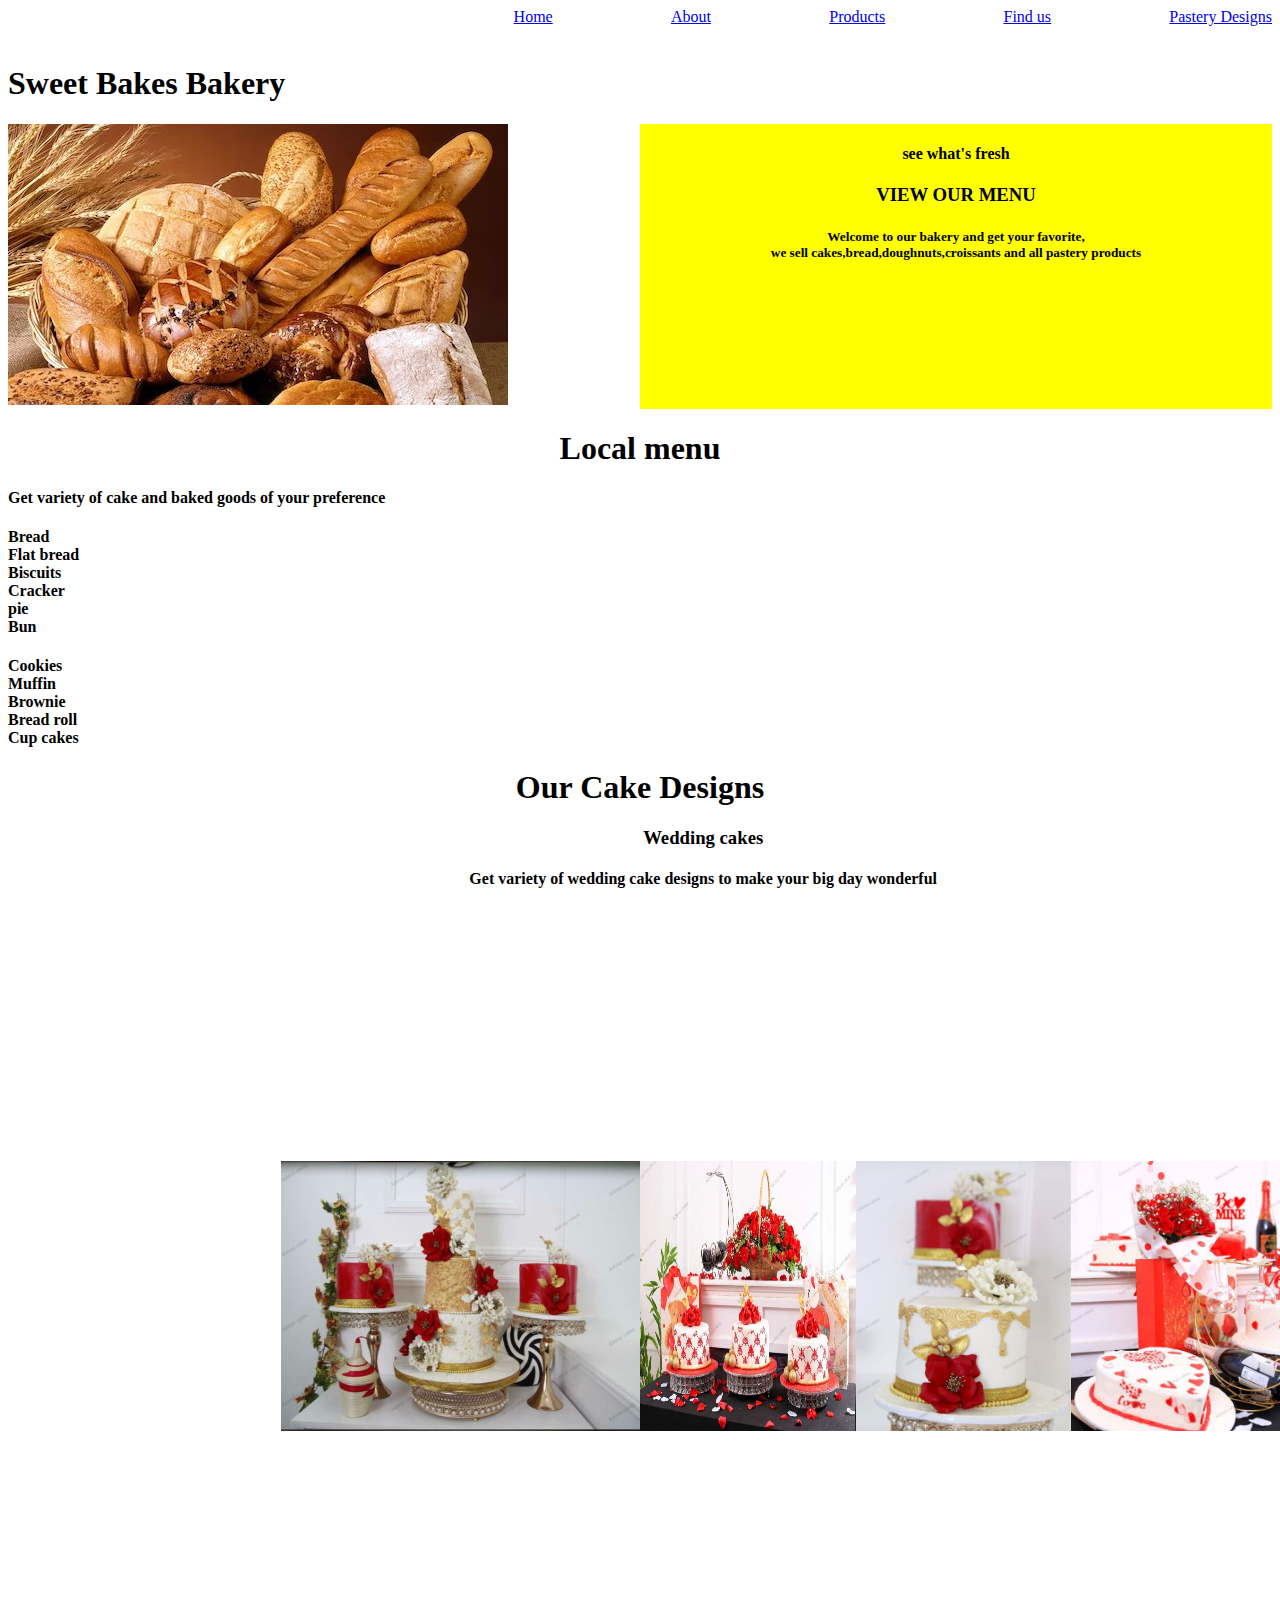
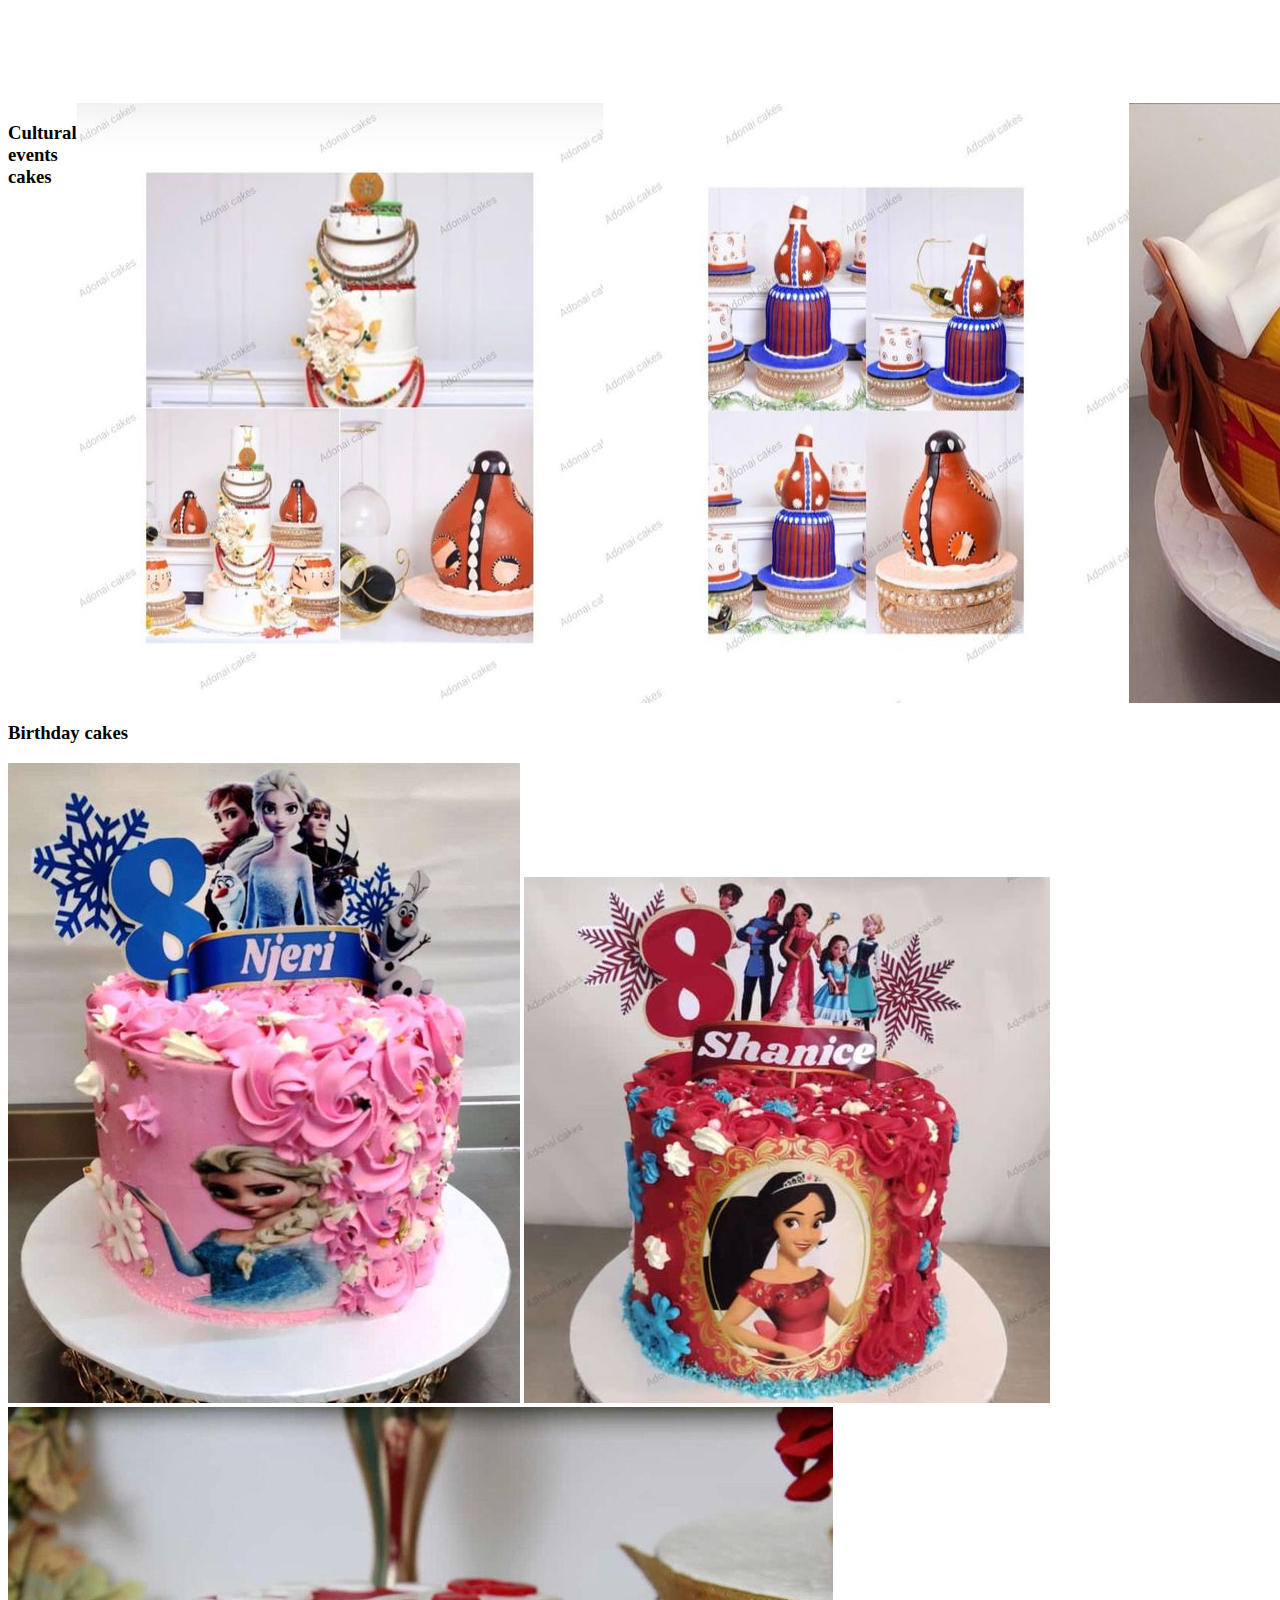
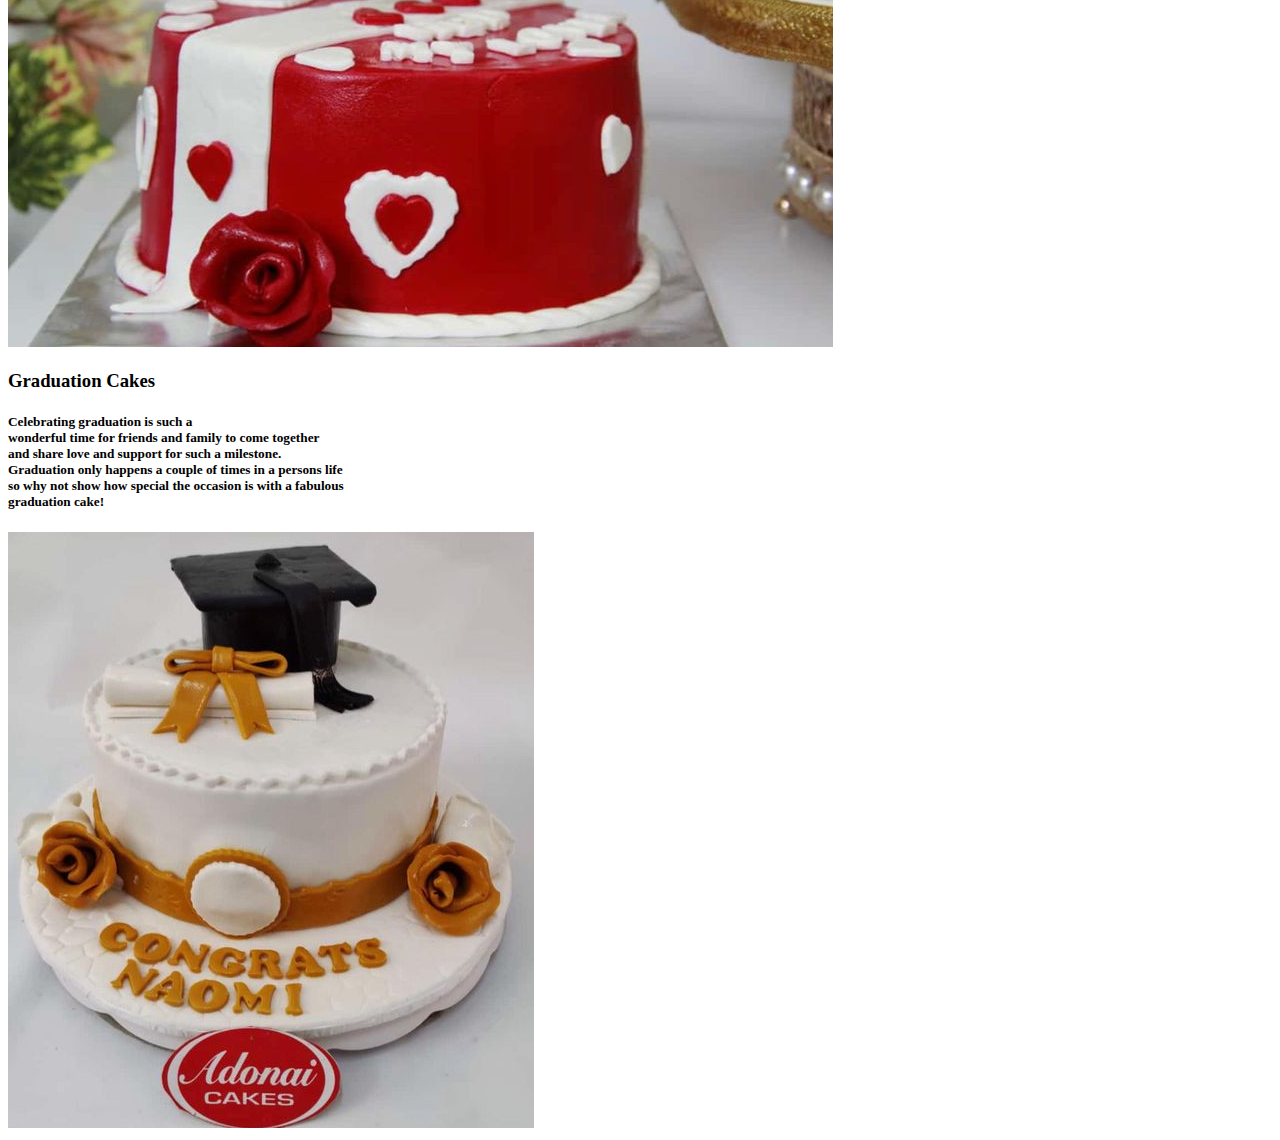
==== index.html @ e6185fc3 "commit" ====
<!DOCTYPE html>
<html lang="en">
<head>
    <meta charset="UTF-8">
    <meta http-equiv="X-UA-Compatible" content="IE=edge">
    <meta name="viewport" content="width=device-width, initial-scale=1.0">
    <link rel="stylesheet" href="style.css">
    <title>Document</title>
</head>
<body>
    <div>
<div class="navbar">  
   <a href="index.html"><li>Home</li></a>
   <a href="about.html"><li>About</li></a>
   <a href="products.html"><li>Products</li></a>
   <a href="contactus.html"><li>Find us</li></a>
   <a href="designs.html"><li>Pastery Designs</li></a>
</div>
<div><img src="" class="logo"></div>
<div>
   <h1>Sweet Bakes Bakery</h1>
</div>
<div class="container">
<div >
    <img src="bake.jpg">
</div>
    <div class="intro">
        <h4>see what's fresh</h4>
        <h3>VIEW OUR MENU</h3>
        <h5>Welcome to our bakery and get your favorite, 
        <br>we sell cakes,bread,doughnuts,croissants and all
            pastery products<br>
         </h5>
        </div>
</div>

<div class="">
    <div class="menu">
<h1>Local menu</h1>
</div>
<div>
<h4>Get variety of cake and baked goods of your preference</h4>
</div>
<div>
<h4>Bread <br>Flat bread <br> Biscuits<br>Cracker<br>pie<br>Bun</h4>
</div>
<div>
<h4>Cookies<br>Muffin<br>Brownie<br>Bread roll<br>Cup cakes</h4>
</div>
</div>

</div> 
</div>
<div class="design">
    <h1>Our Cake Designs</h1>
    </div>
    <div class="wed">
    <h3>Wedding cakes</h3>
    <h4> Get variety of wedding cake designs to make your big day wonderful</h4>
    </div>
    <div class="wedding">
<img src="cak.jpg" class="cak"> 
<img src="wedd.jpg" class="wedd">
<img src="wed2.jpg" class="wed2">
<img src="kek.jpg" class="kek">
</div>
<div class="culture">
<h3>Cultural events cakes</h3>
<img src="culture.jpg" alt="">
<img src="trad.jpg" alt="">
<img src="culcak.jpg" alt="">
<img src="culkak.jpg" alt="">
</div>

<div>
<h3>Birthday cakes</h3> 
<img src="elsa.jpg" alt=""> 
<img src="sofia.jpg" alt="">
<img src="keki.jpg" alt="">
</div> 
<div>
    <h3>Graduation Cakes</h3>
    <h5>Celebrating graduation is such a 
        <br>wonderful time for friends and family to come together 
        <br>and share love and support for such a milestone.
        <br> Graduation only happens a couple of times in a persons life 
        <br>so why not show how special the occasion is with a fabulous 
        <br>graduation cake!</h5>
        <img src="grad.jpg" alt="">
</div>
</body>
</html>
---- style.css ----
.navbar{
display: flex;
justify-content: space-between;
list-style: none;
margin-left: 40%;
}
.logo{
    width: 2%;
}
.container{
    display: flex;
    justify-content: space-between;
    
}
.intro{
    background-color: yellow;
    color: black;
    width: 50%;
    text-align: center;
}
.wedding{
    display: grid;
    justify-content: space-between;
    padding: 20px;
    margin: 20%
}
.cak{
    width: 50%;

}
.wedd{

    width: 30%;
}
.wed2{
     width: 30%;
}
.kek{
    width: 30%;
}
.local{
    display: flex;
    justify-content: space-between;
}
.menu {
    text-align:center ;
}
.design{
text-align: center;
}
.wed{
    text-align: center;
    /* margin-bottom: 20px; */
    padding-left:10% ;
    justify-content: space-between;
}
.wedding{
    display: flex;
    justify-content: space-between;
}
.culture{
    display: flex;
    justify-content: space-between;   
}
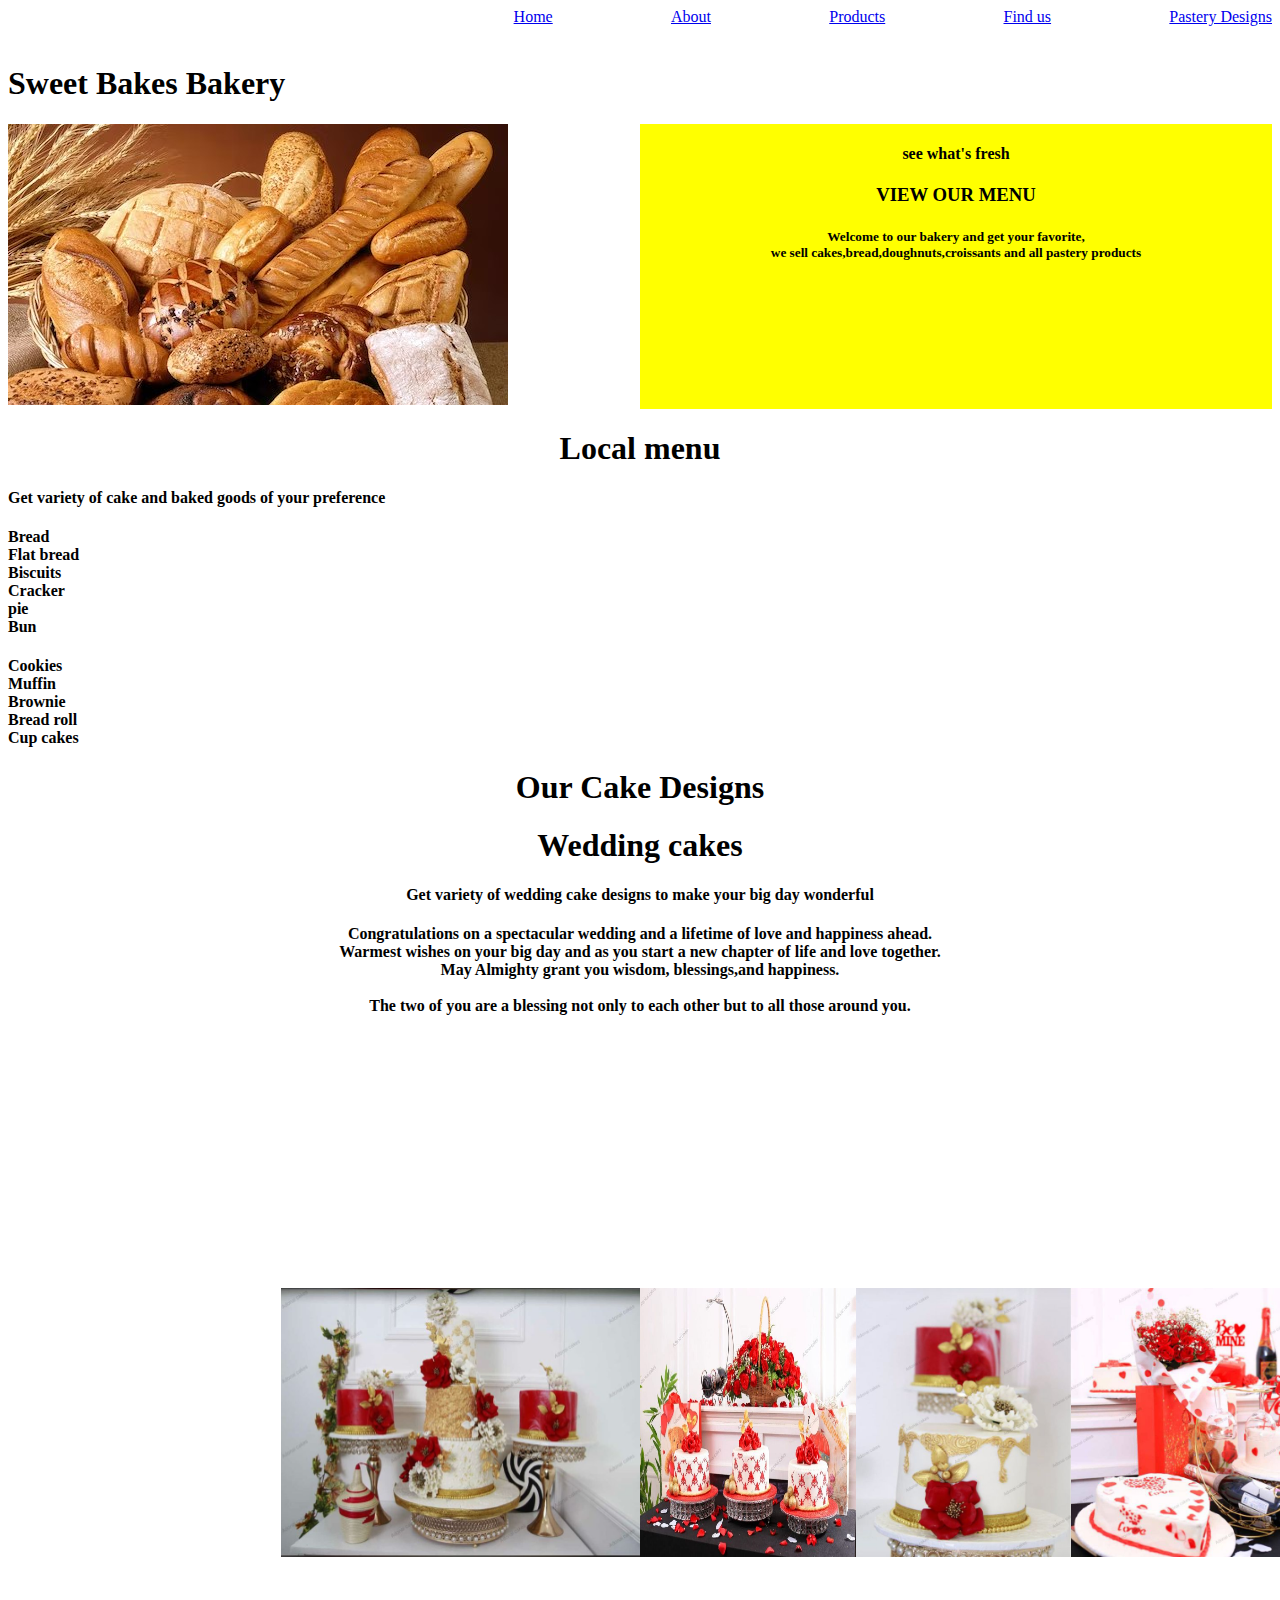
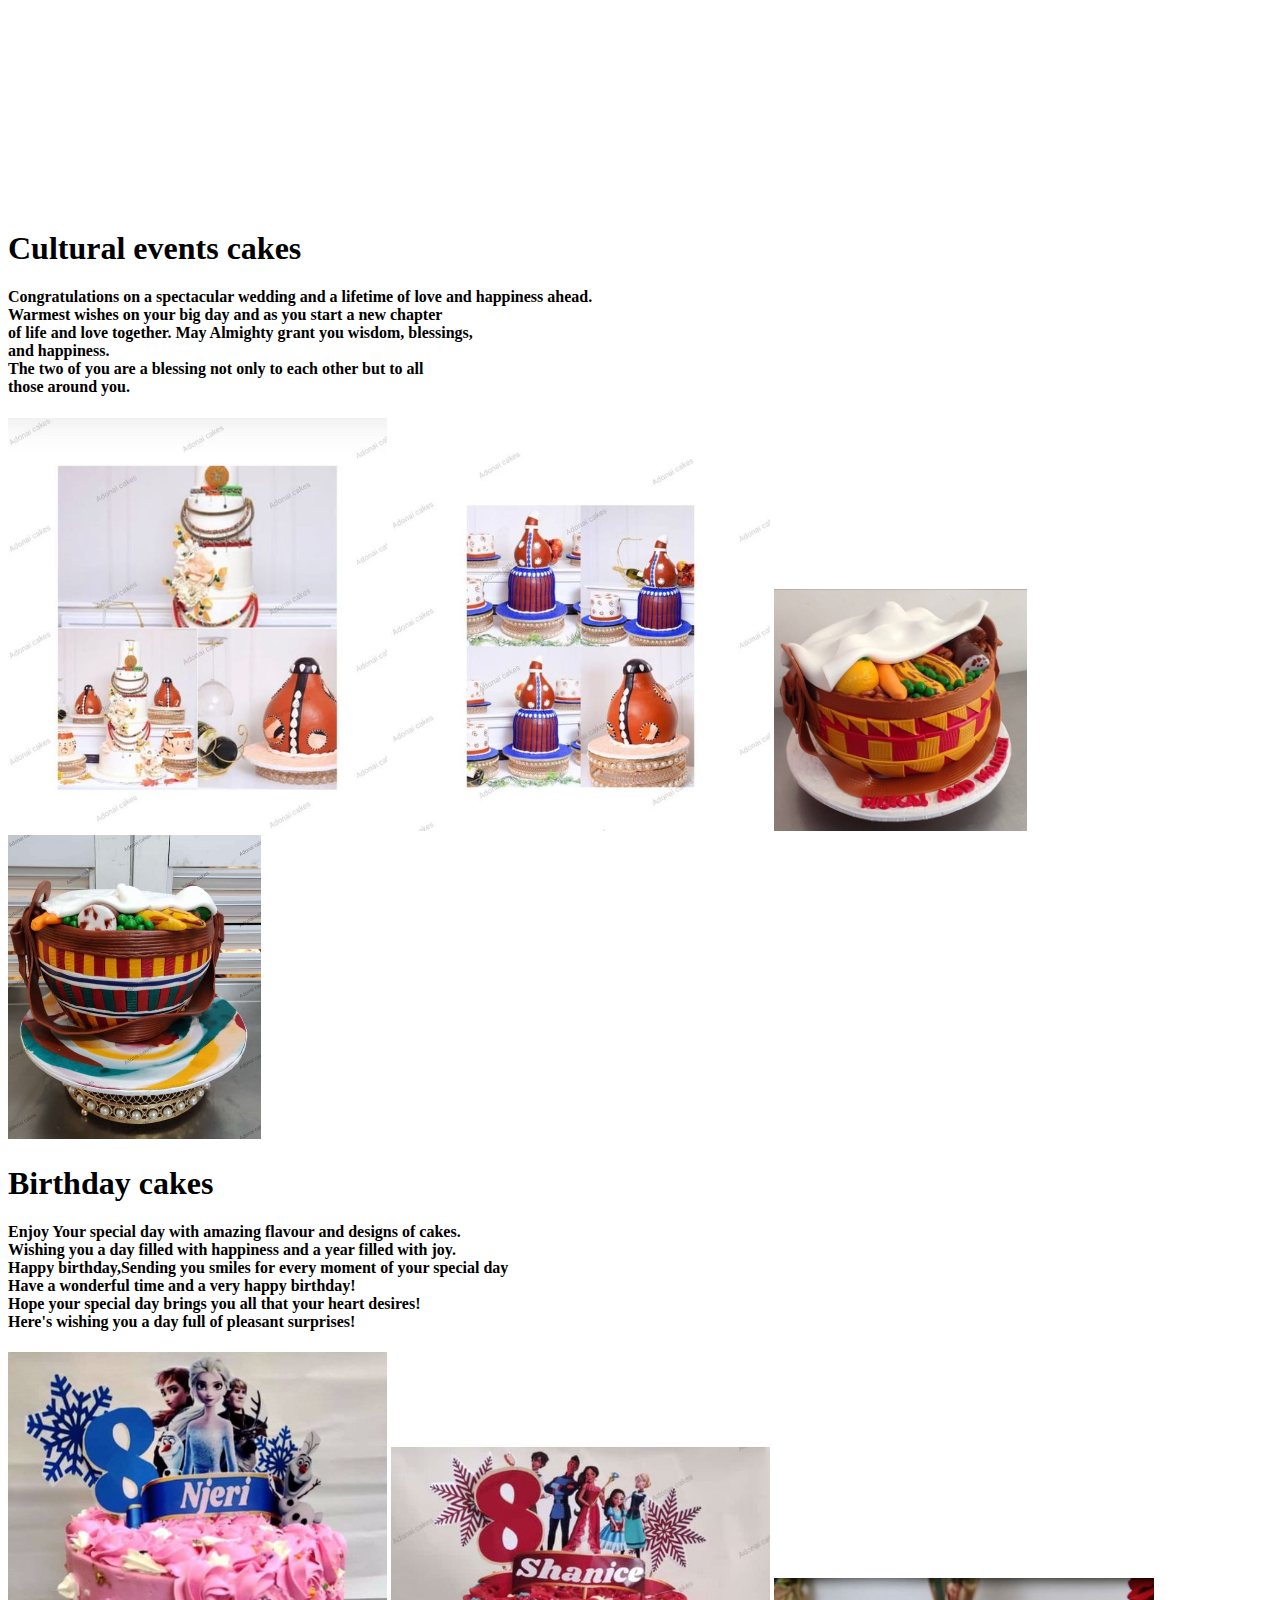
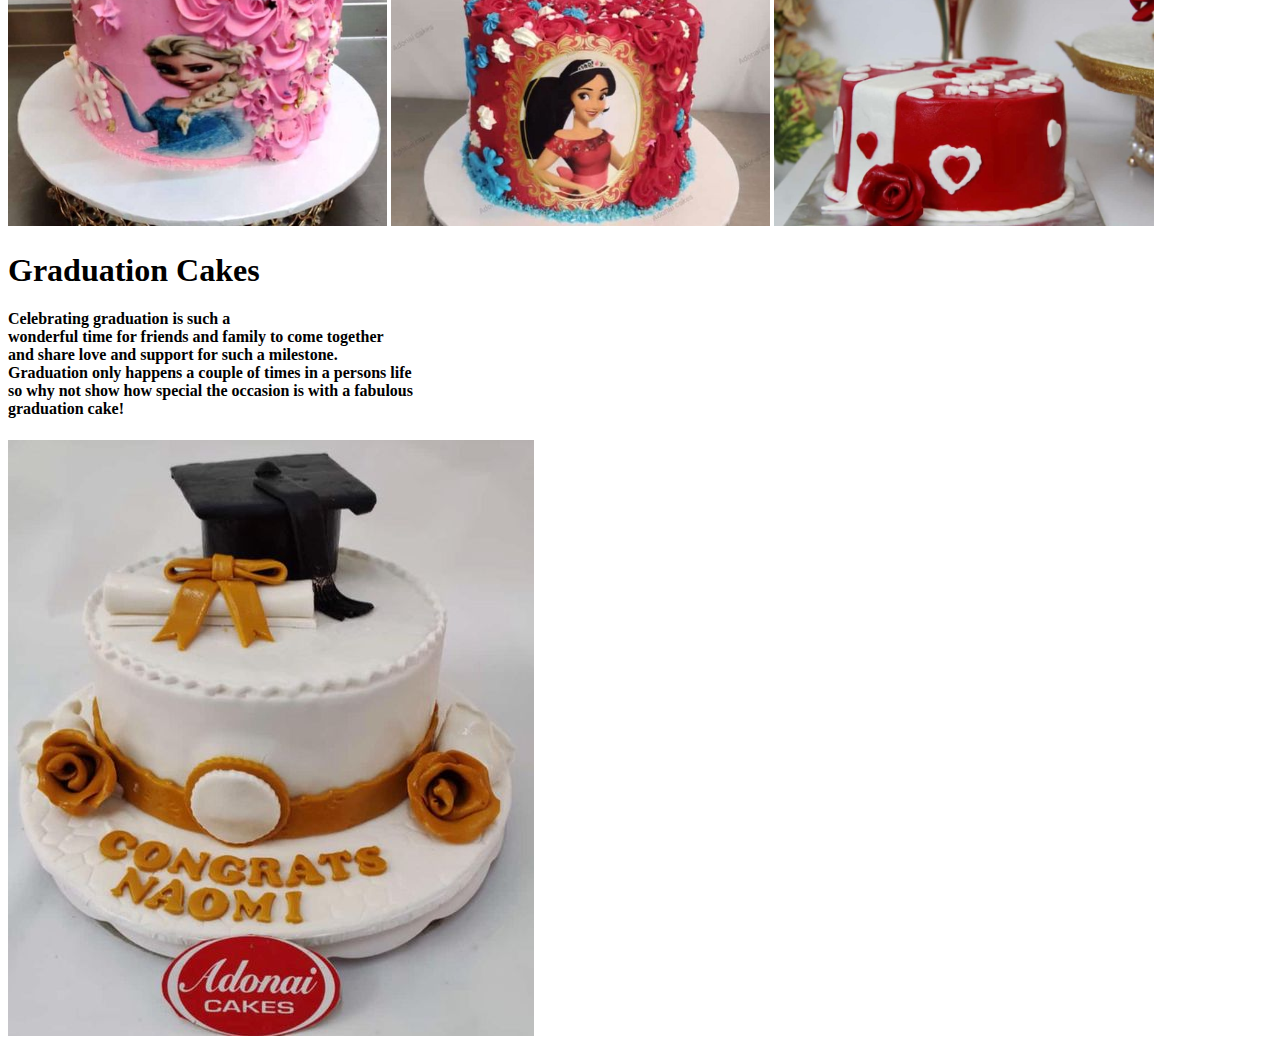
==== commit e8c0e6c2: "commit" ====
--- a/index.html
+++ b/index.html
@@ -55,8 +55,16 @@
     <h1>Our Cake Designs</h1>
     </div>
     <div class="wed">
-    <h3>Wedding cakes</h3>
-    <h4> Get variety of wedding cake designs to make your big day wonderful</h4>
+    <h1>Wedding cakes</h1>
+    <h4> Get variety of wedding cake designs to make your big day wonderful<br>
+        <h4>Congratulations on a spectacular wedding and a lifetime of love and happiness ahead.<br>
+            Warmest wishes on your big day and as you start a new chapter of life and love together. <br>
+            May Almighty grant you wisdom, blessings,and happiness. <br>
+            <br>
+            The two of you are a blessing not only to each other but to all
+           those around you.</h4>
+    </h4>
+
     </div>
     <div class="wedding">
 <img src="cak.jpg" class="cak"> 
@@ -64,28 +72,43 @@
 <img src="wed2.jpg" class="wed2">
 <img src="kek.jpg" class="kek">
 </div>
-<div class="culture">
-<h3>Cultural events cakes</h3>
-<img src="culture.jpg" alt="">
-<img src="trad.jpg" alt="">
-<img src="culcak.jpg" alt="">
-<img src="culkak.jpg" alt="">
+
+<h1>Cultural events cakes</h1>
+<h4>Congratulations on a spectacular wedding and a lifetime of love and happiness ahead.<br>
+    Warmest wishes on your big day and as you start a new chapter <br>
+     of life and love together. May Almighty grant you wisdom, blessings, <br>
+     and happiness. <br>
+    The two of you are a blessing not only to each other but to all <br>
+    those around you.</h4>
+<div class="culture"></div>
+<img src="culture.jpg" class="cul">
+<img src="trad.jpg"  class="trad">
+<img src="culcak.jpg" class="culc">
+<img src="culkak.jpg" class="culk">
 </div>
 
-<div>
-<h3>Birthday cakes</h3> 
-<img src="elsa.jpg" alt=""> 
-<img src="sofia.jpg" alt="">
-<img src="keki.jpg" alt="">
+<div class="bcakes">
+<h1>Birthday cakes</h1> 
+<h4>Enjoy Your special day with amazing flavour and designs of cakes.<br>
+    Wishing you a day filled with happiness and a year filled with joy.<br>
+    Happy birthday,Sending you smiles for every moment of your special day<br> 
+    Have a wonderful time and a very happy birthday!<br>
+    Hope your special day brings you all that your heart desires!<br> 
+    Here's wishing you a day full of pleasant surprises!</h4>
+</div>
+<div class="bday"></div>
+<img src="elsa.jpg" class="elsa"> 
+<img src="sofia.jpg" class="sofia">
+<img src="keki.jpg" class="kek">
 </div> 
 <div>
-    <h3>Graduation Cakes</h3>
-    <h5>Celebrating graduation is such a 
+    <h1>Graduation Cakes</h1>
+    <h4>Celebrating graduation is such a 
         <br>wonderful time for friends and family to come together 
         <br>and share love and support for such a milestone.
         <br> Graduation only happens a couple of times in a persons life 
         <br>so why not show how special the occasion is with a fabulous 
-        <br>graduation cake!</h5>
+        <br>graduation cake!</h4>
         <img src="grad.jpg" alt="">
 </div>
 </body>
--- a/style.css
+++ b/style.css
@@ -51,7 +51,7 @@
 .wed{
     text-align: center;
     /* margin-bottom: 20px; */
-    padding-left:10% ;
+    /* padding-left:10% ; */
     justify-content: space-between;
 }
 .wedding{
@@ -60,5 +60,35 @@
 }
 .culture{
     display: flex;
-    justify-content: space-between;   
+    justify-content: space-between;
+    background-color:cornflowerblue;   
+}
+.bday{
+    display: flex;
+    justify-content: space-between;
+}
+.bcake{
+    text-align: center;
+    display: flex;
+}
+.cul{
+    width: 30%;
+}
+.trad{
+    width:30%;
+}
+.culc{
+    width: 20%;
+}
+.culk{
+    width: 20%;
+}
+.sofia{
+    width:30%;
+}
+.elsa{
+    width:30%;
+}
+.kek{
+    width:30%;
 }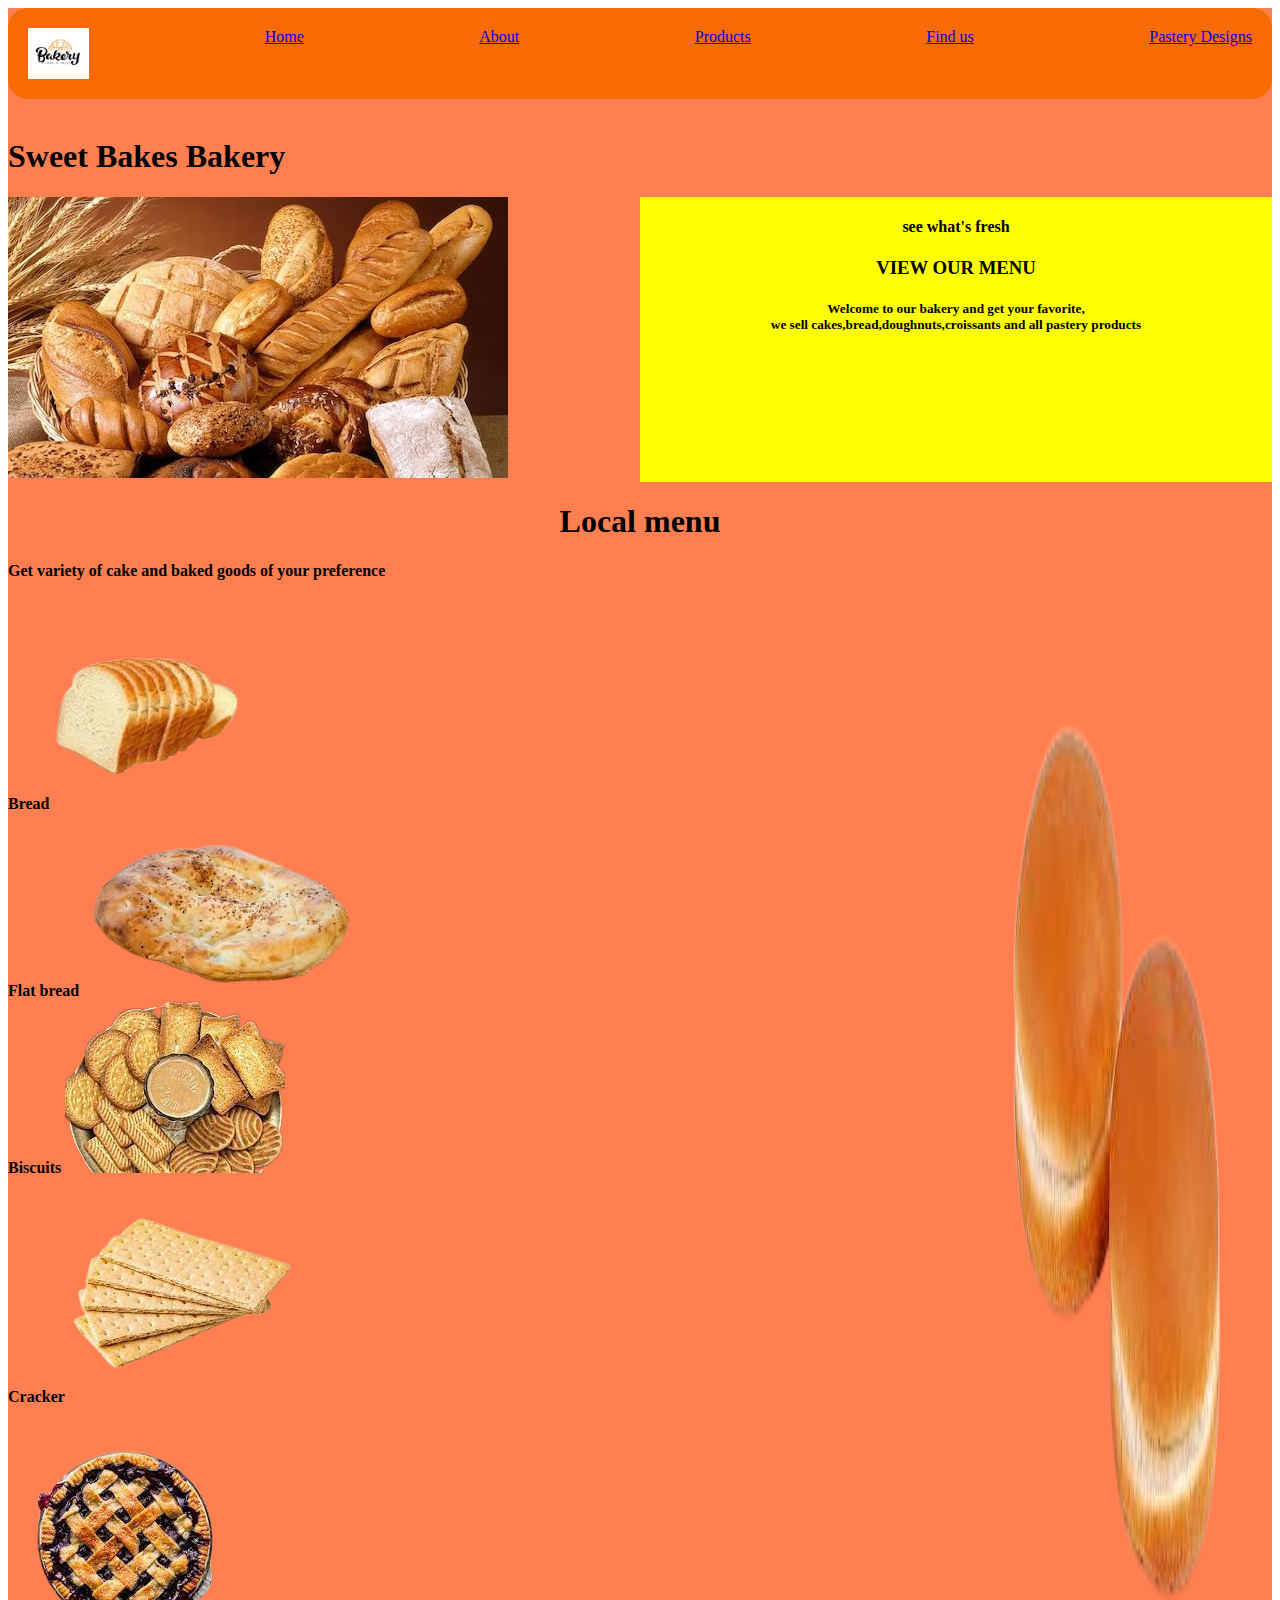
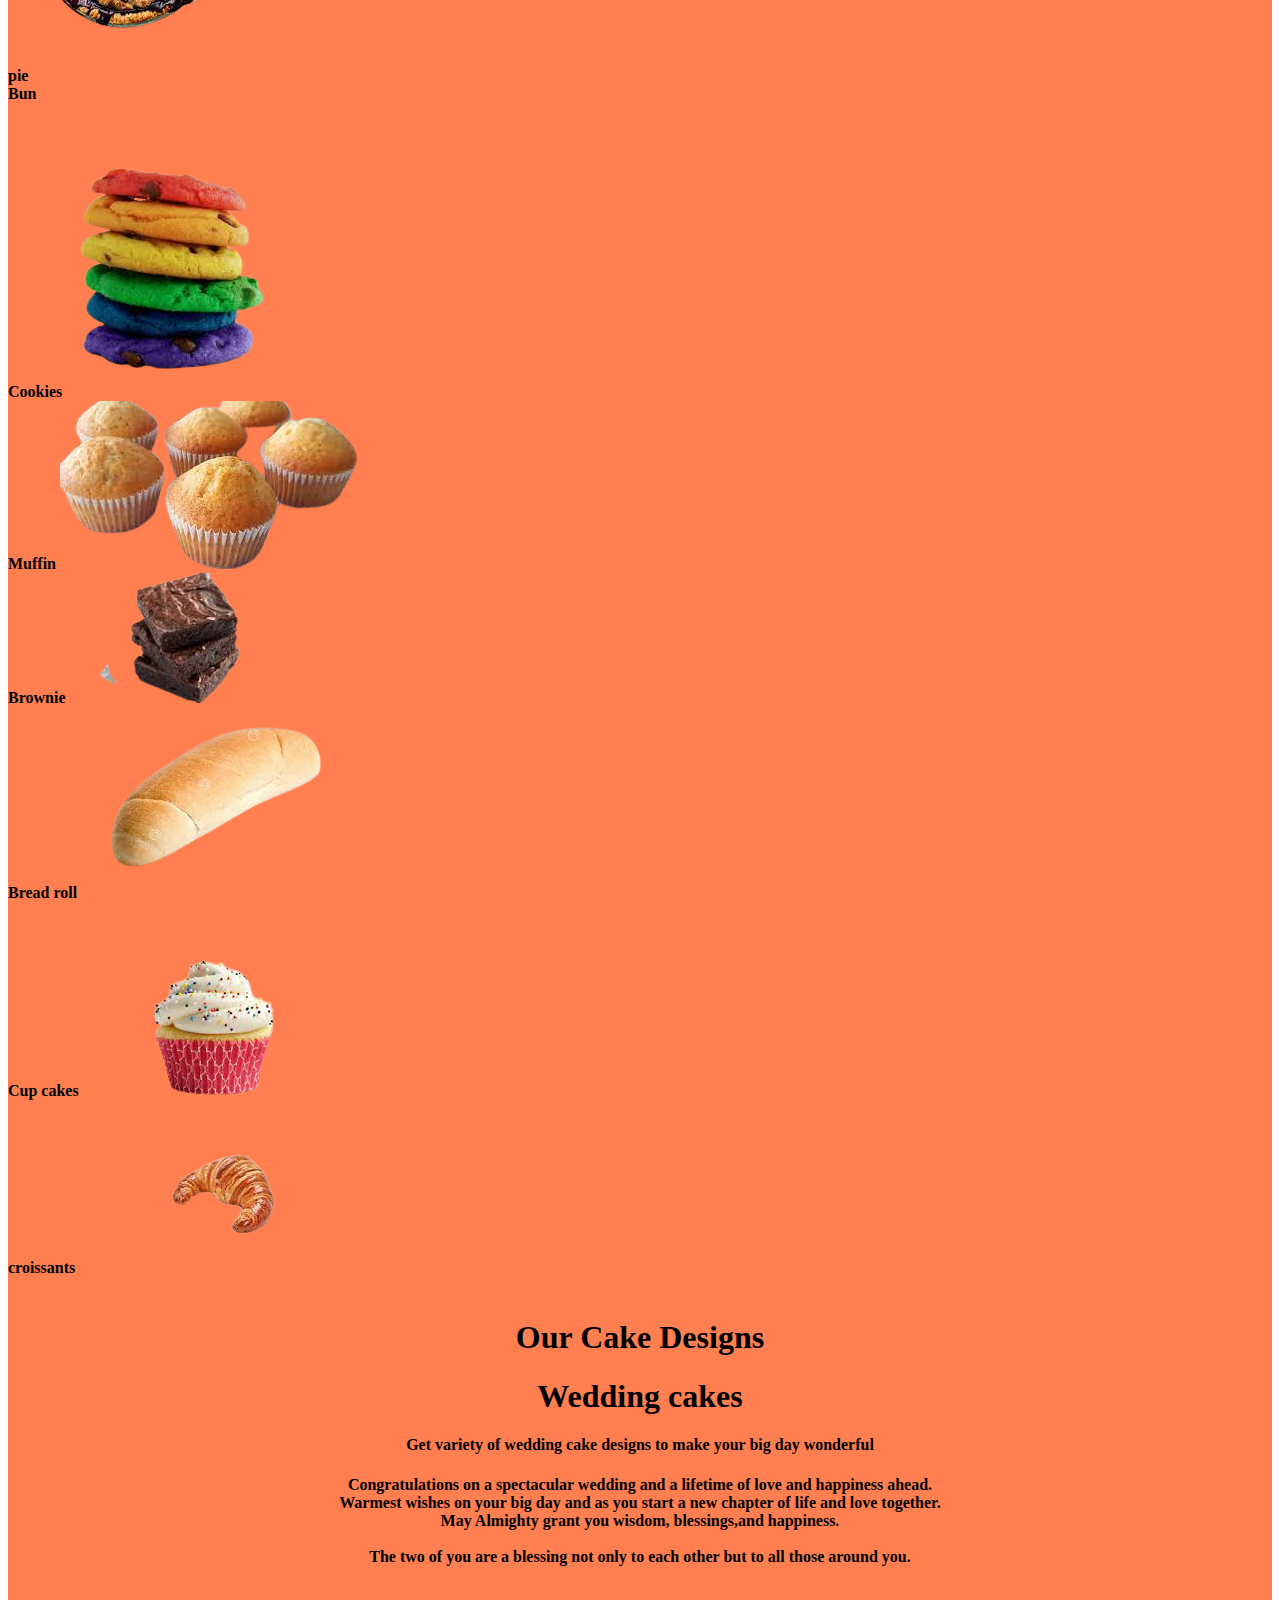
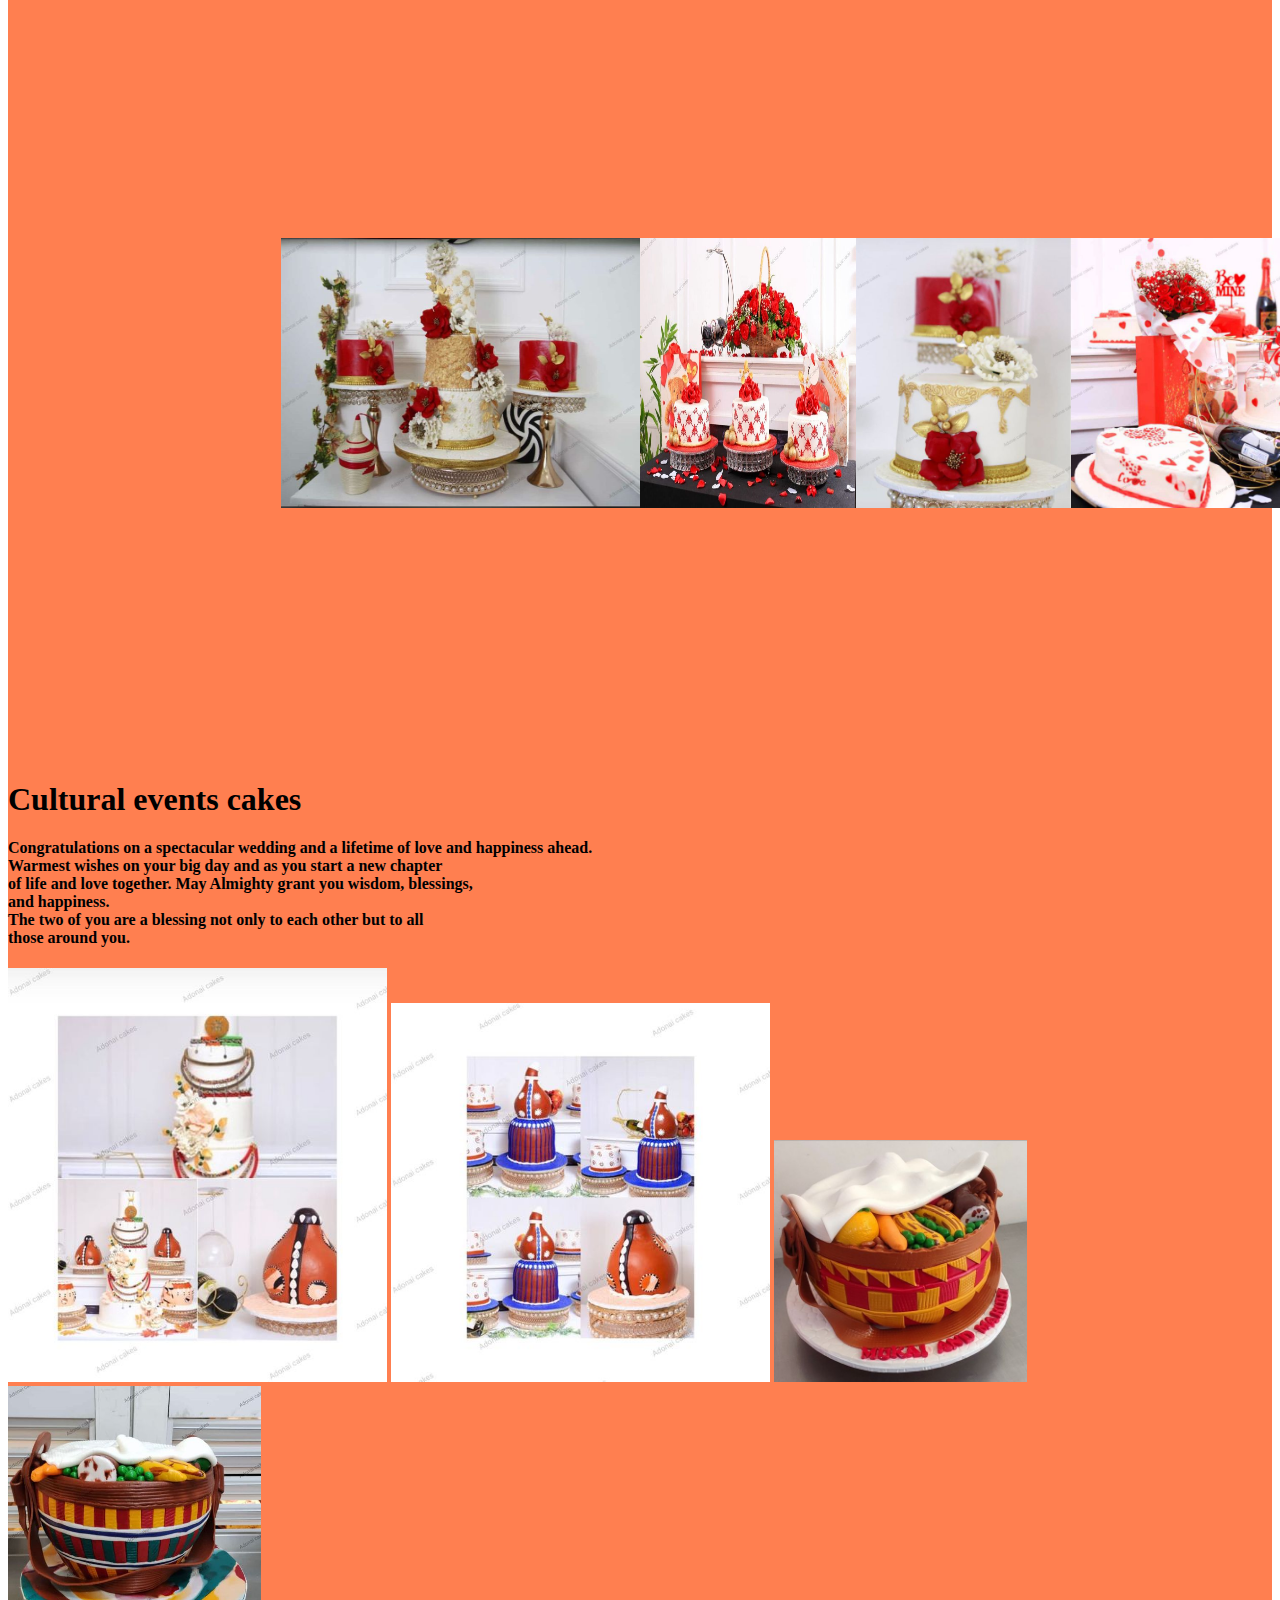
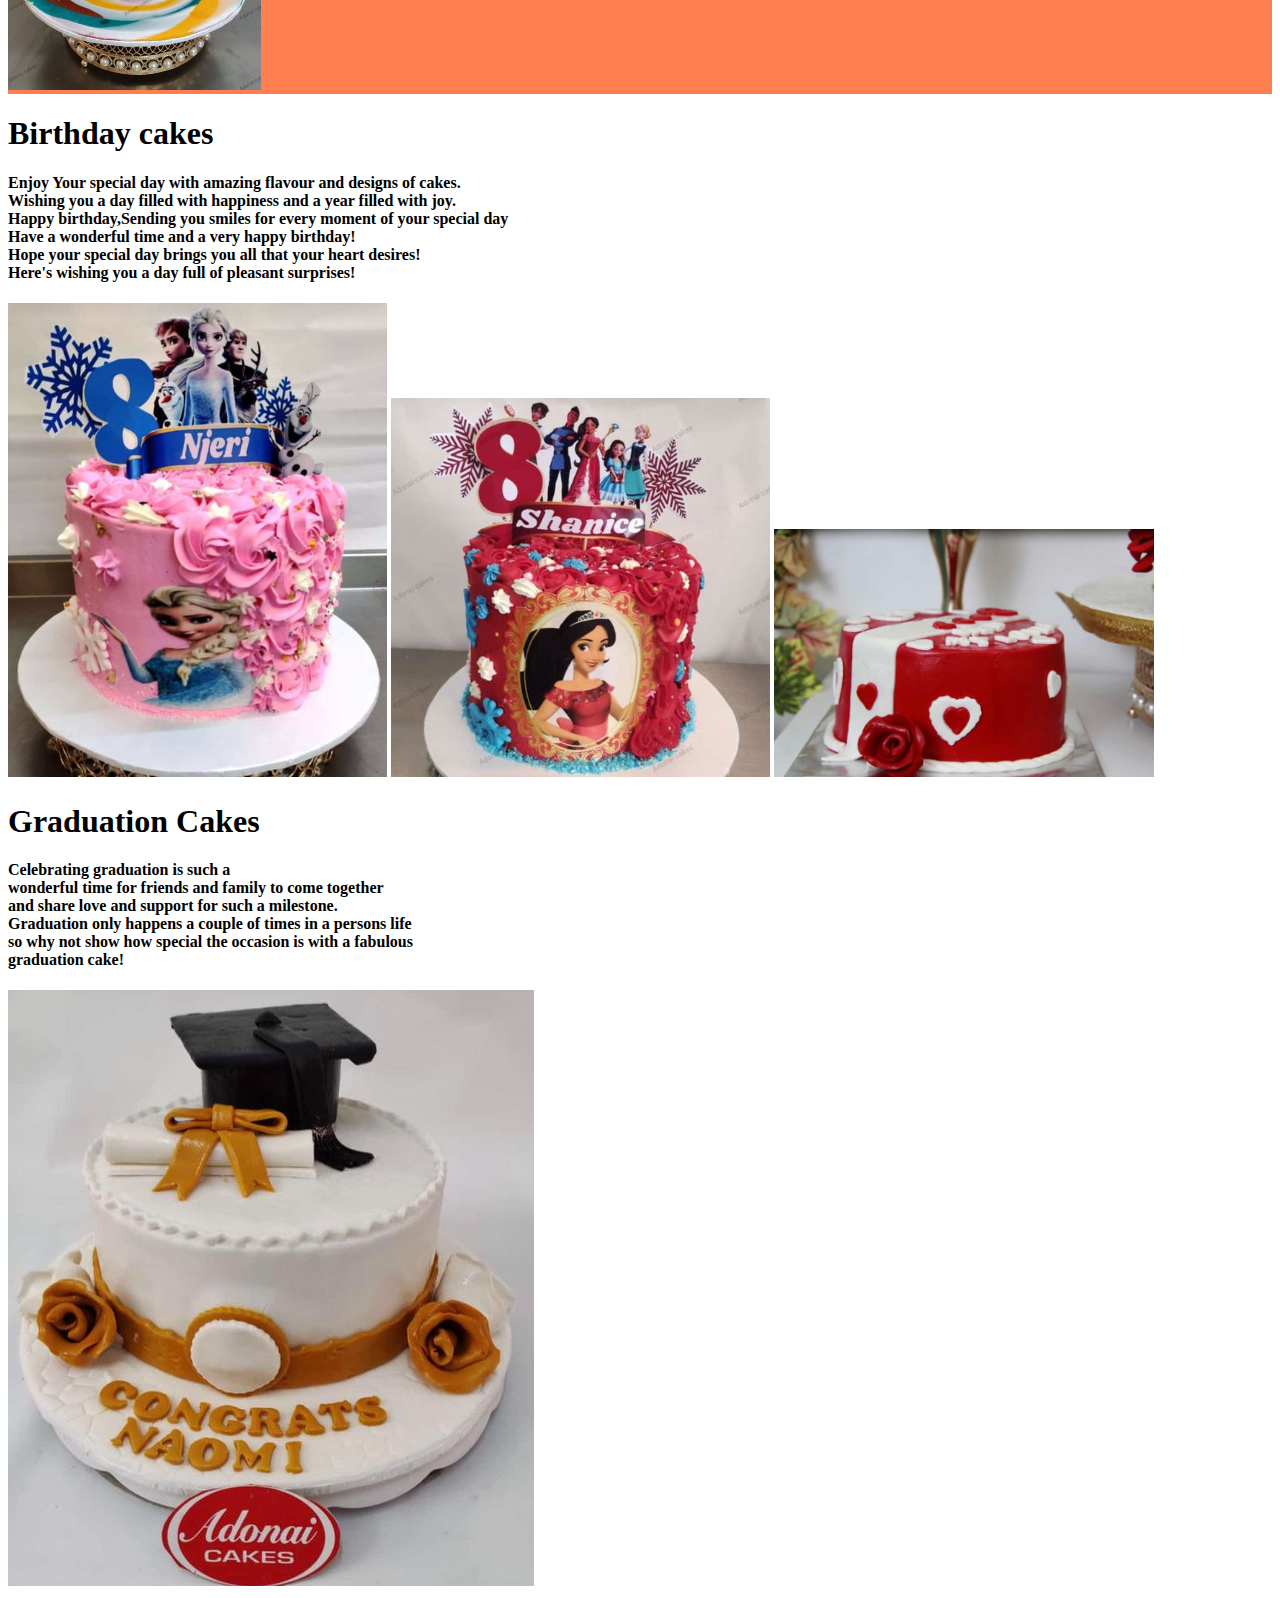
==== commit aba4b2a9: "commit" ====
--- a/index.html
+++ b/index.html
@@ -8,8 +8,10 @@
     <title>Document</title>
 </head>
 <body>
+    <div class="body">
     <div>
-<div class="navbar">  
+<div class="navbar">
+    <img src="bak.png" class="b">  
    <a href="index.html"><li>Home</li></a>
    <a href="about.html"><li>About</li></a>
    <a href="products.html"><li>Products</li></a>
@@ -17,7 +19,7 @@
    <a href="designs.html"><li>Pastery Designs</li></a>
 </div>
 <div><img src="" class="logo"></div>
-<div>
+<div class="swweet">
    <h1>Sweet Bakes Bakery</h1>
 </div>
 <div class="container">
@@ -41,16 +43,39 @@
 <div>
 <h4>Get variety of cake and baked goods of your preference</h4>
 </div>
-<div>
-<h4>Bread <br>Flat bread <br> Biscuits<br>Cracker<br>pie<br>Bun</h4>
+<div class="goods">
+<h4>Bread 
+    <img src="bred.png" alt="">
+    <br>Flat bread
+     <img src="flat.png" alt=""> 
+    <br> Biscuits
+    <img src="biscuit.png" alt="">
+    <br>Cracker
+    <img src="craker.png" alt="">
+    <br>pie
+    <img src="pie.png" alt="">
+    <br>Bun</h4>
+    <img src="bun.png" alt="">
 </div>
-<div>
-<h4>Cookies<br>Muffin<br>Brownie<br>Bread roll<br>Cup cakes</h4>
+<div class="goods">
+<h4>Cookies
+    <img src="cokie.png" alt="">
+    <br>Muffin
+    <img src="muffin.png" alt="">
+    <br>Brownie
+    <img src="brown.png" alt="">
+    <br>Bread roll
+    <img src="roll.png" alt="">
+    <br>Cup cakes
+    <img src="cupcake.png" alt="">
+    <br>croissants
+    <img src="crosant.png" alt="">
+</h4>
 </div>
 </div>
 
 </div> 
-</div>
+
 <div class="design">
     <h1>Our Cake Designs</h1>
     </div>
@@ -111,5 +136,7 @@
         <br>graduation cake!</h4>
         <img src="grad.jpg" alt="">
 </div>
+</div>
+</div>
 </body>
 </html>--- a/style.css
+++ b/style.css
@@ -1,8 +1,21 @@
+.body{
+    background-color:coral ;
+}
+.b{
+    width: 5%;
+}
 .navbar{
 display: flex;
 justify-content: space-between;
 list-style: none;
-margin-left: 40%;
+margin-left: 0%;
+background-color: rgb(248, 106, 4);
+border-radius: 20px;
+padding: 20px;
+}
+.sweet{
+    text-align: center;
+    font-weight: lighter;
 }
 .logo{
     width: 2%;
@@ -17,6 +30,10 @@
     color: black;
     width: 50%;
     text-align: center;
+}
+.goods{
+    display: flex;
+    justify-content: space-between;
 }
 .wedding{
     display: grid;
